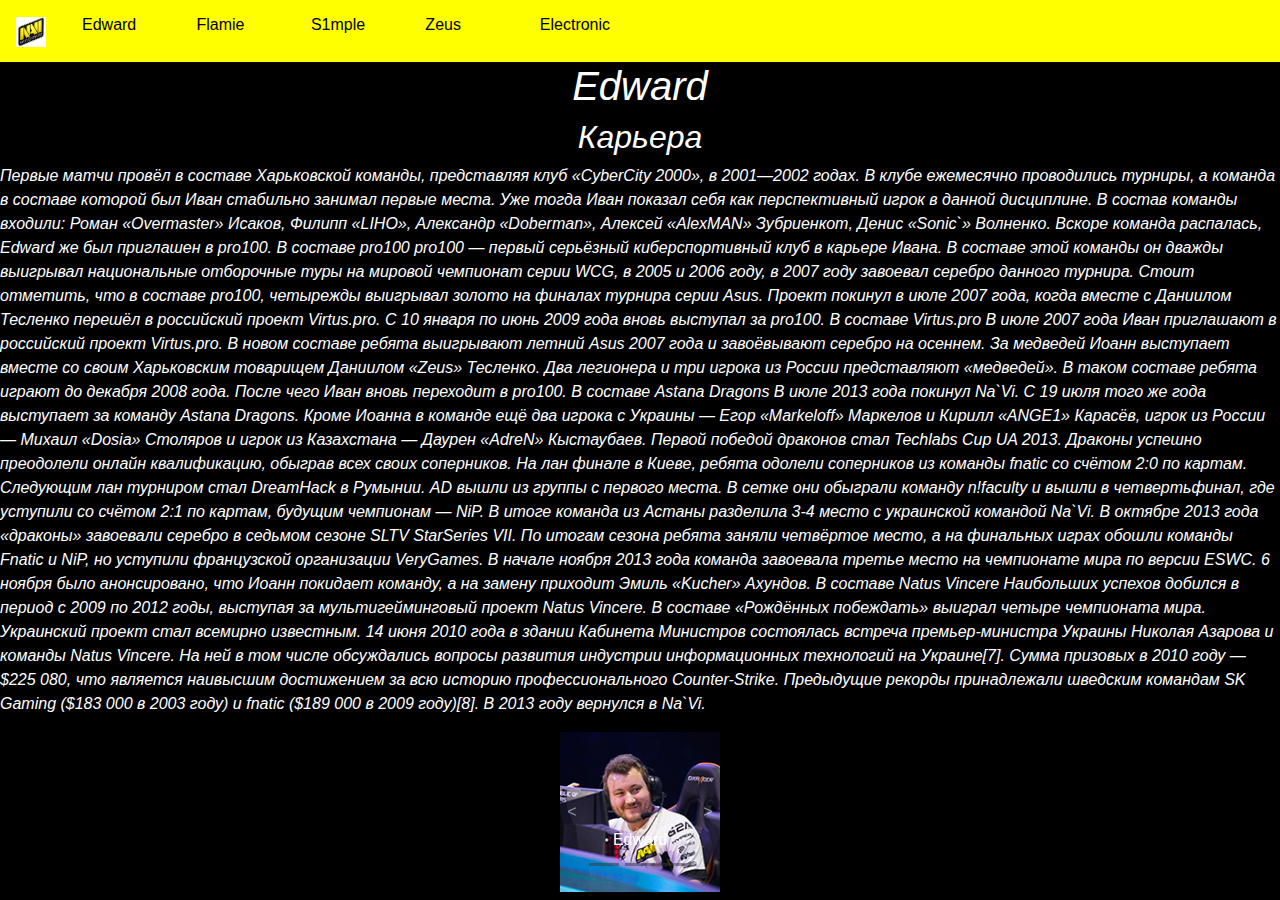
==== ed3.html @ 5de0aacc "Site v-2" ====
<!doctype html>
<html lang="en">
  <head>
    <!-- Required meta tags -->
    <meta charset="utf-8">
    <meta name="viewport" content="width=device-width, initial-scale=1, shrink-to-fit=no">
   

    <!-- Bootstrap CSS -->
    <link rel="stylesheet" href="https://stackpath.bootstrapcdn.com/bootstrap/4.3.1/css/bootstrap.min.css" integrity="sha384-ggOyR0iXCbMQv3Xipma34MD+dH/1fQ784/j6cY/iJTQUOhcWr7x9JvoRxT2MZw1T" crossorigin="anonymous">

    <title>Edward</title>
     <link rel="stylesheet" href="style.css">
  </head>
  <body style="background-color: black">
    <nav class="navbar navbar-light bg-yellow">
        <a class="navbar-brand" href="index.html">
          <img src="img/navi_2.jpg" width="30" height="30" alt="">
        </a>
        <ul>
        <li><a href="ed3.html" class="link">Edward</a></li>
        <li><a href="fl.html" class="link">Flamie</a></li>
        <li><a href="s1.html" class="link">S1mple</a></li>
        <li><a href="zeus.html" class="link">Zeus</a></li>
        <li><a href="el.html" class="link">Electronic</a></li>
      </ul>
      </nav>
    <article>
   <h1 id="ed">Edward</h1>
   <h2 id="ed2">Карьера</h2>
   <p id="ed4">Первые матчи провёл в составе Харьковской команды, представляя клуб «CyberCity 2000», в 2001—2002 годах. В клубе ежемесячно проводились турниры, а команда в составе которой был Иван стабильно занимал первые места. Уже тогда Иван показал себя как перспективный игрок в данной дисциплине. В состав команды входили: Роман «Overmaster» Исаков, Филипп «LIHO», Александр «Doberman», Алексей «AlexMAN» Зубриенкоm, Денис «Sonic`» Волненко. Вскоре команда распалась, Edward же был приглашен в pro100.
В составе pro100

pro100 — первый серьёзный киберспортивный клуб в карьере Ивана. В составе этой команды он дважды выигрывал национальные отборочные туры на мировой чемпионат серии WCG, в 2005 и 2006 году, в 2007 году завоевал серебро данного турнира. Стоит отметить, что в составе pro100, четырежды выигрывал золото на финалах турнира серии Asus.

Проект покинул в июле 2007 года, когда вместе с Даниилом Тесленко перешёл в российский проект Virtus.pro.

С 10 января по июнь 2009 года вновь выступал за pro100.
В составе Virtus.pro

В июле 2007 года Иван приглашают в российский проект Virtus.pro. В новом составе ребята выигрывают летний Asus 2007 года и завоёвывают серебро на осеннем. За медведей Иоанн выступает вместе со своим Харьковским товарищем Даниилом «Zeus» Тесленко. Два легионера и три игрока из России представляют «медведей».

В таком составе ребята играют до декабря 2008 года. После чего Иван вновь переходит в pro100.
В составе Astana Dragons

В июле 2013 года покинул Na`Vi. С 19 июля того же года выступает за команду Astana Dragons.

Кроме Иоанна в команде ещё два игрока с Украины — Егор «Markeloff» Маркелов и Кирилл «ANGE1» Карасёв, игрок из России — Михаил «Dosia» Столяров и игрок из Казахстана — Даурен «AdreN» Кыстаубаев.

Первой победой драконов стал Techlabs Cup UA 2013. Драконы успешно преодолели онлайн квалификацию, обыграв всех своих соперников. На лан финале в Киеве, ребята одолели соперников из команды fnatic со счётом 2:0 по картам.

Следующим лан турниром стал DreamHack в Румынии. AD вышли из группы с первого места. В сетке они обыграли команду n!faculty и вышли в четвертьфинал, где уступили со счётом 2:1 по картам, будущим чемпионам — NiP. В итоге команда из Астаны разделила 3-4 место с украинской командой Na`Vi.

В октябре 2013 года «драконы» завоевали серебро в седьмом сезоне SLTV StarSeries VII. По итогам сезона ребята заняли четвёртое место, а на финальных играх обошли команды Fnatic и NiP, но уступили французской организации VeryGames.

В начале ноября 2013 года команда завоевала третье место на чемпионате мира по версии ESWC.

6 ноября было анонсировано, что Иоанн покидает команду, а на замену приходит Эмиль «Kucher» Ахундов.
В составе Natus Vincere

Наибольших успехов добился в период с 2009 по 2012 годы, выступая за мультигейминговый проект Natus Vincere. В составе «Рождённых побеждать» выиграл четыре чемпионата мира. Украинский проект стал всемирно известным.

14 июня 2010 года в здании Кабинета Министров состоялась встреча премьер-министра Украины Николая Азарова и команды Natus Vincere. На ней в том числе обсуждались вопросы развития индустрии информационных технологий на Украине[7].

Сумма призовых в 2010 году — $225 080, что является наивысшим достижением за всю историю профессионального Counter-Strike. Предыдущие рекорды принадлежали шведским командам SK Gaming ($183 000 в 2003 году) и fnatic ($189 000 в 2009 году)[8].

В 2013 году вернулся в Na`Vi. </p>
 </article>

 <div class="container">
   <div class="row">
        <div class="col-1 col-md-4 col-xl-5"></div>
        <div class="col-10 col-md-4 col-xl-2">   <div class="carousel slide" data-ride="carousel" id="ca1">
             <a href="#ca1" class="carousel-control-prev" data-slide="prev"><
             </a>
             <a href="#ca1" class="carousel-control-next" data-slide="next">>
             </a>
           <ul class="carousel-indicators">
               <li class="bg-dark" data-slide-to="0"></li>
               <li class="bg-dark" data-slide-to="1"></li>
               <li class="bg-dark" data-slide-to="2"></li>
           </ul>
            <div class="carousel-inner">
                <div class="carousel-item">
                    <img src="img/edward_3.png" class="w-100">
                    <div class="carousel-caption">Edward</div>
                </div>
                <div class="carousel-item">
                    <img src="img/edward_2.jpg" class="w-100">
                    <div class="carousel-caption">Edward</div>
                </div>
                <div class="carousel-item active">
                    <img src="img/edward_1.jpg" class="w-100">
                    <div class="carousel-caption">Edward</div>                  
                </div>
            </div>
        </div>
    </div>
</div>
        <div class="col-1 col-md-4 col-xl-5"></div>
    </div>
 </div>

    <!-- Optional JavaScript -->
    <!-- jQuery first, then Popper.js, then Bootstrap JS -->
    <script src="https://code.jquery.com/jquery-3.3.1.slim.min.js" integrity="sha384-q8i/X+965DzO0rT7abK41JStQIAqVgRVzpbzo5smXKp4YfRvH+8abtTE1Pi6jizo" crossorigin="anonymous"></script>
    <script src="https://cdnjs.cloudflare.com/ajax/libs/popper.js/1.14.7/umd/popper.min.js" integrity="sha384-UO2eT0CpHqdSJQ6hJty5KVphtPhzWj9WO1clHTMGa3JDZwrnQq4sF86dIHNDz0W1" crossorigin="anonymous"></script>
    <script src="https://stackpath.bootstrapcdn.com/bootstrap/4.3.1/js/bootstrap.min.js" integrity="sha384-JjSmVgyd0p3pXB1rRibZUAYoIIy6OrQ6VrjIEaFf/nJGzIxFDsf4x0xIM+B07jRM" crossorigin="anonymous"></script>
  </body>
</html>
---- style.css ----
nav {
  background:yellow;
}

nav ul {
  padding-left: 15px;
  padding-right: 10px;
}

nav ul li {
  list-style: none;
 
  margin: 5px;
  min-height: 20px;
  border-width:  3px;
  display: inline-block;
  width: 100px;
  height: 5px;
}

nav ul li a {
  text-decoration: none;
  color: blue;

}

#ed{
	color: white;
	text-align: center;
	font-style: oblique;
}

#ed2{
	color: white;
	text-align: center;
	font-style: oblique;
}

#ed4{
	color: white;
	font-style:oblique;
}

#fl1{
	color: white;
	text-align: center;
	font-style: oblique;
}

#fl2{
	color: white;
	text-align: center;
	font-style: oblique;
}

#fl3{
	color: white;
	font-style: oblique;
}

#s2{
	color: white;
	text-align: center;
	font-style: oblique;
}

#s3{
	color: white;
	text-align: center;
	font-style: oblique;
}

#s4{
	color: white;
	font-style: oblique;
}

#z1{
	color: white;
	text-align: center;
	font-style: oblique;
}

#z2{
	color: white;
	text-align: center;
	font-style: oblique;
}

#z3{
	color: white;
	font-style: oblique;
}

#el1{
	color: white;
	text-align: center;
	font-style: oblique;
}

#el2{
	color: white;
	text-align: center;
	font-style: oblique;
}

#el3{
	color: white;
	font-style: oblique;
}

.navi{
	color: white;
	text-align: center;
	font-weight: bold;
}

.navi1{
	color: white;
	text-align: center;
}

#navi3{
	color: white;
	text-align: justify;
}

#im1{
	height: 100px;
}

#a1{
	color: black;
}

#paragraph{
	color:white;
	text-align: center;
	margin-top: 110px;
}

.navbar{
	display: inline-flex;
	justify-content: left;
	width: 100%;
}

.link{
	color: black;
	text-decoration: none;
}
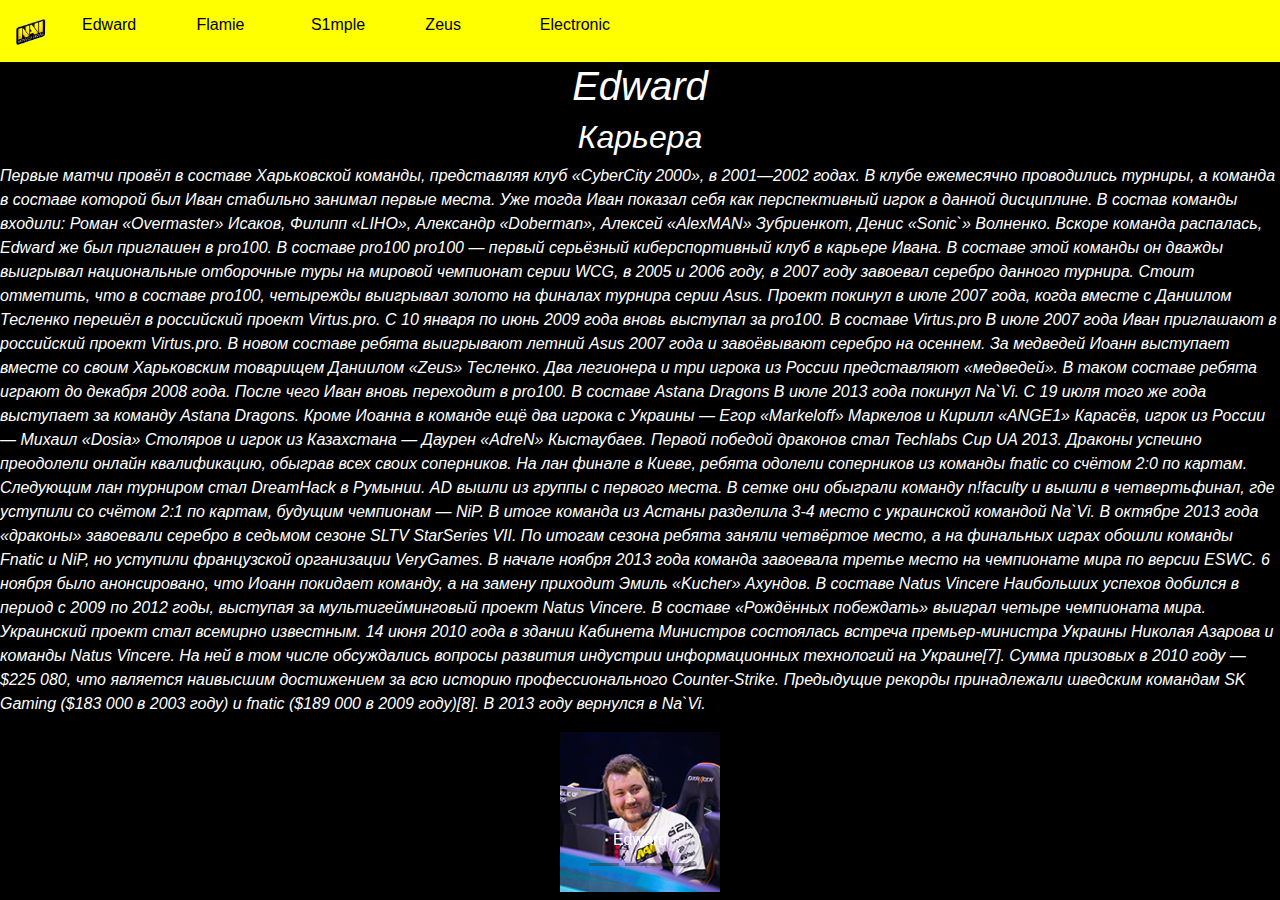
==== commit 4213f9f4: "bb" ====
--- a/ed3.html
+++ b/ed3.html
@@ -15,7 +15,7 @@
   <body style="background-color: black">
     <nav class="navbar navbar-light bg-yellow">
         <a class="navbar-brand" href="index.html">
-          <img src="img/navi_2.jpg" width="30" height="30" alt="">
+          <img src="img/navi_2.png" width="30" height="30" alt="">
         </a>
         <ul>
         <li><a href="ed3.html" class="link">Edward</a></li>
--- a/style.css
+++ b/style.css
@@ -1,15 +1,12 @@
 nav {
   background:yellow;
 }
-
 nav ul {
   padding-left: 15px;
   padding-right: 10px;
 }
-
 nav ul li {
   list-style: none;
- 
   margin: 5px;
   min-height: 20px;
   border-width:  3px;
@@ -17,134 +14,113 @@
   width: 100px;
   height: 5px;
 }
-
 nav ul li a {
   text-decoration: none;
-  color: blue;
-
+  color: black;
 }
-
+li a:hover{
+	background: white;
+	border-radius: 3px;
+}
 #ed{
 	color: white;
 	text-align: center;
 	font-style: oblique;
 }
-
 #ed2{
 	color: white;
 	text-align: center;
 	font-style: oblique;
 }
-
 #ed4{
 	color: white;
 	font-style:oblique;
 }
-
 #fl1{
 	color: white;
 	text-align: center;
 	font-style: oblique;
 }
-
 #fl2{
 	color: white;
 	text-align: center;
 	font-style: oblique;
 }
-
 #fl3{
 	color: white;
 	font-style: oblique;
 }
-
 #s2{
 	color: white;
 	text-align: center;
 	font-style: oblique;
 }
-
 #s3{
 	color: white;
 	text-align: center;
 	font-style: oblique;
 }
-
 #s4{
 	color: white;
 	font-style: oblique;
 }
-
 #z1{
 	color: white;
 	text-align: center;
 	font-style: oblique;
 }
-
 #z2{
 	color: white;
 	text-align: center;
 	font-style: oblique;
 }
-
 #z3{
 	color: white;
 	font-style: oblique;
 }
-
 #el1{
 	color: white;
 	text-align: center;
 	font-style: oblique;
 }
-
 #el2{
 	color: white;
 	text-align: center;
 	font-style: oblique;
 }
-
 #el3{
 	color: white;
 	font-style: oblique;
 }
-
 .navi{
 	color: white;
 	text-align: center;
 	font-weight: bold;
 }
-
 .navi1{
 	color: white;
 	text-align: center;
 }
-
 #navi3{
 	color: white;
 	text-align: justify;
 }
-
 #im1{
 	height: 100px;
 }
-
 #a1{
 	color: black;
 }
-
 #paragraph{
 	color:white;
 	text-align: center;
 	margin-top: 110px;
 }
-
 .navbar{
 	display: inline-flex;
 	justify-content: left;
 	width: 100%;
 }
-
 .link{
 	color: black;
 	text-decoration: none;
